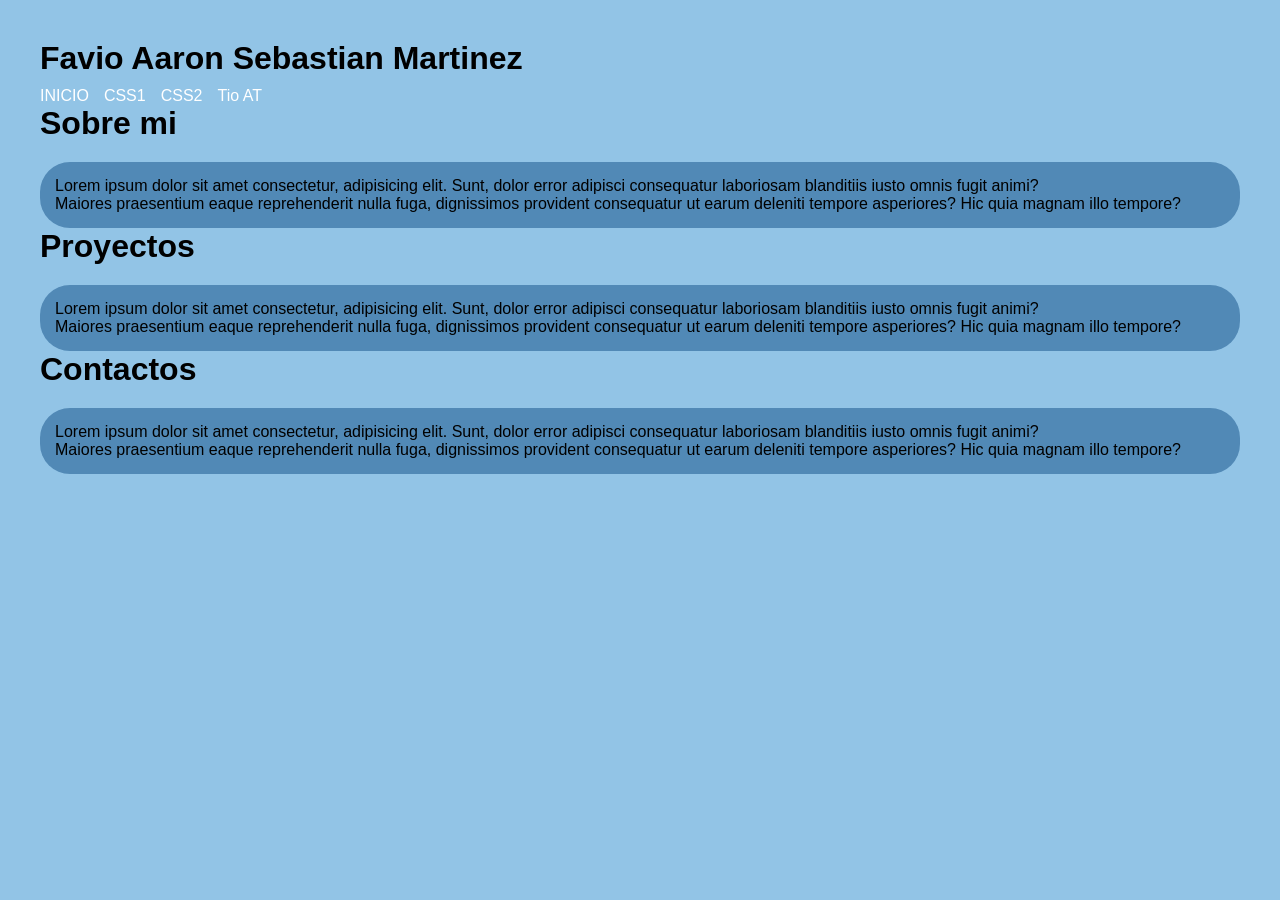
==== index2.html @ e4963f2d "ESTILOS" ====
<!DOCTYPE html>
<html lang="en">
<head>
    <meta charset="UTF-8">
    <meta name="viewport" content="width=device-width, initial-scale=1.0">
    <title>Pagina</title>
     <link rel="stylesheet" href="estilos2.css">
</head>
<body>
    <h1>Favio Aaron Sebastian Martinez</h1>
<nav> 
    <ul> 
<li><a href="index.html"> INICIO</a></li>
<li><a href="index2.html"> CSS1</a></li>
<li><a href="index3.html"> CSS2</a></li>
<li><a href="https://www.apuestatotal.com/"> Tio AT</a></li>
    </ul>

</nav>


    </li>
    <h1>Sobre mi</h1>
    <section id="sobremi">
        <p>Lorem ipsum dolor sit amet consectetur, adipisicing elit. Sunt, dolor error adipisci consequatur laboriosam blanditiis iusto omnis fugit animi?</p>
        <p>Maiores praesentium eaque reprehenderit nulla fuga, dignissimos provident consequatur ut earum deleniti tempore asperiores? Hic quia magnam illo tempore?</p>

    </section>
    <h1>Proyectos</h1>
    <section id="proyectos">
        <p>Lorem ipsum dolor sit amet consectetur, adipisicing elit. Sunt, dolor error adipisci consequatur laboriosam blanditiis iusto omnis fugit animi?</p>
        <p>Maiores praesentium eaque reprehenderit nulla fuga, dignissimos provident consequatur ut earum deleniti tempore asperiores? Hic quia magnam illo tempore?</p>

    </section>
    <h1>Contactos</h1>
    <section id="Contactos">
        <p>Lorem ipsum dolor sit amet consectetur, adipisicing elit. Sunt, dolor error adipisci consequatur laboriosam blanditiis iusto omnis fugit animi?</p>
        <p>Maiores praesentium eaque reprehenderit nulla fuga, dignissimos provident consequatur ut earum deleniti tempore asperiores? Hic quia magnam illo tempore?</p>

    </section>

</body>
</html>
---- estilos2.css ----
*{
    margin: 0;
    padding: 0;
    font-family: 'Segoe UI', Tahoma, Geneva, Verdana, sans-serif;
}

body{
      background: rgb(146, 196, 230);
      color: black;
padding: 40px;


}

header{
background: rgb(0, 0, 0);
padding: 15px;
border-radius: 10px;
}
nav ul{
    list-style: none;
    display: flex;
    gap: 15px;
    margin-top: 10px;

}
nav a{
color: rgb(255, 255, 255);
text-decoration: none;


}
nav a:hover{
color: rgb(255, 0, 0);
}
section{
background: rgb(81, 137, 182);
margin-top:20px ;
padding: 15px;
border-radius: 30px;
}
article{
margin-top: 10px;
padding: 10px;
background: red;
border-radius: 10px;
}
footer{
    margin: 20px;
    padding: 15px;
    background: black;
    color: white;
    border-radius: 10px;
    text-align: center;

}
footer a{
    color: red;
    margin: 10px;
    text-decoration: none;
}
footer a:hover{
    color: white rgb(red, green, blue);
}
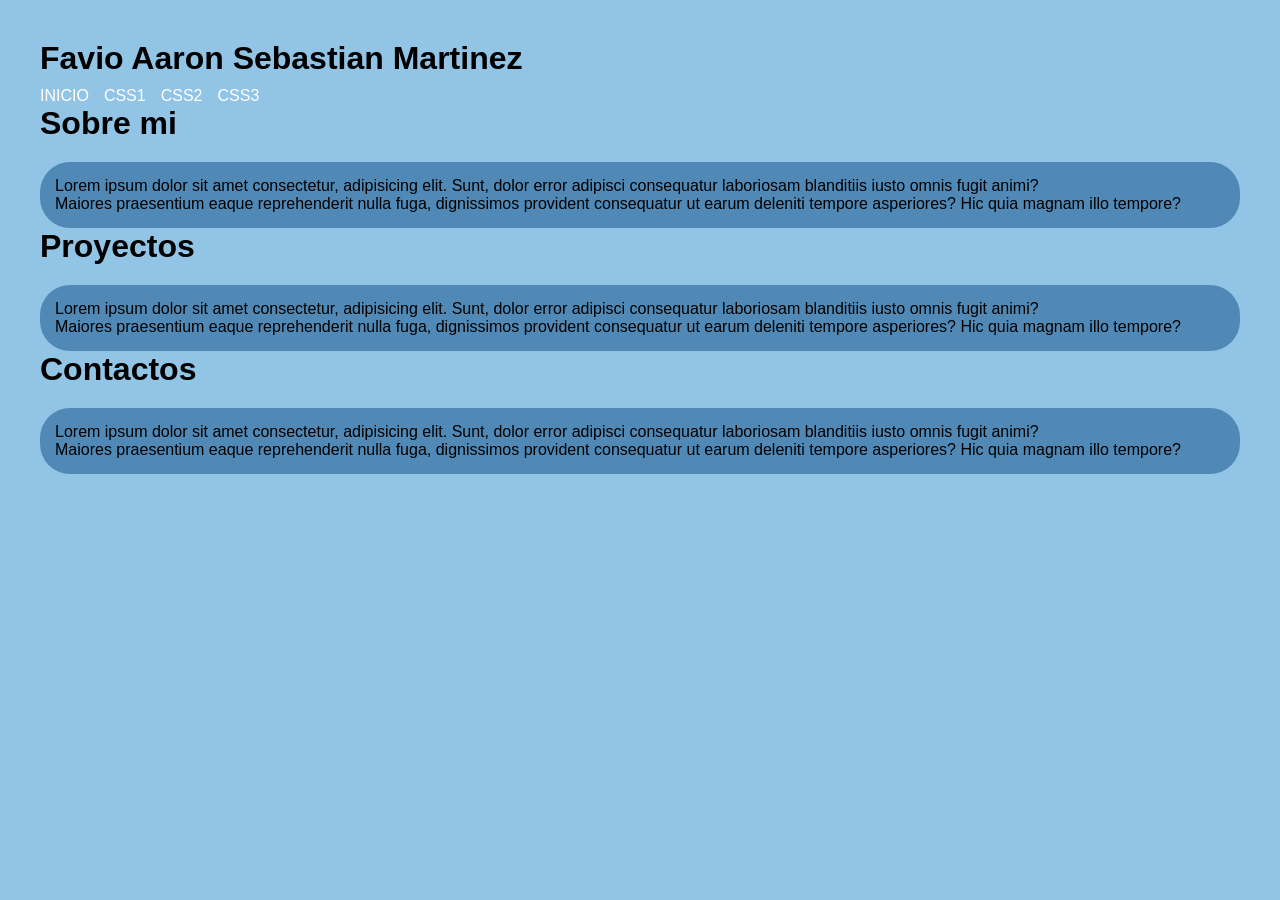
==== commit 63c54827: "ESTILOS" ====
--- a/index2.html
+++ b/index2.html
@@ -13,7 +13,7 @@
 <li><a href="index.html"> INICIO</a></li>
 <li><a href="index2.html"> CSS1</a></li>
 <li><a href="index3.html"> CSS2</a></li>
-<li><a href="https://www.apuestatotal.com/"> Tio AT</a></li>
+<li><a href="index4.html"> CSS3</a></li>
     </ul>
 
 </nav>
